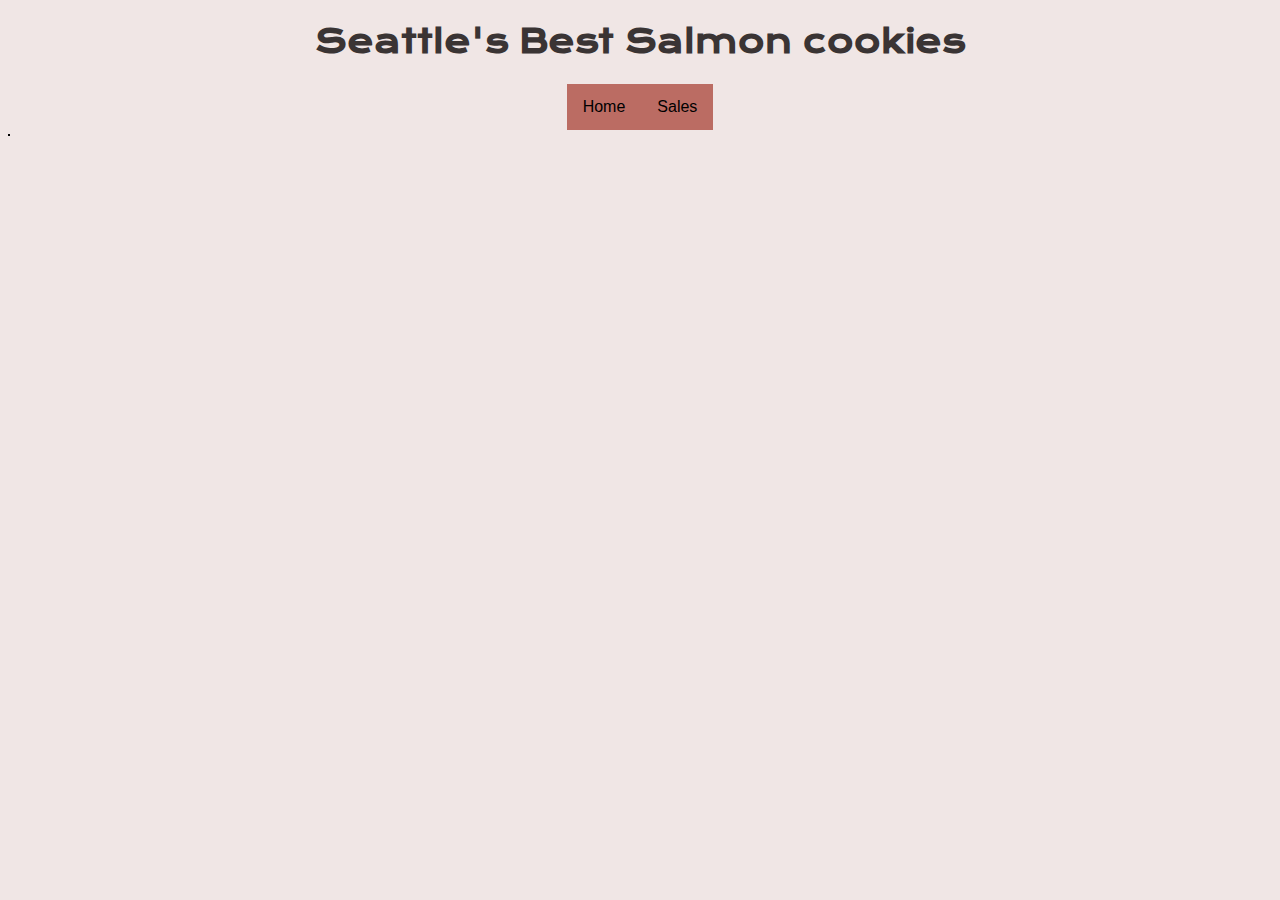
==== sales.html @ 68614b9c "create change" ====
<!DOCTYPE html>
<head>
  <link rel="stylesheet" href="css/style.css" type="text/css" />
  <link href="https://fonts.googleapis.com/css2?family=Krona+One&family=Lobster&family=Pacifico&display=swap" rel="stylesheet">
</head>

<body>
  <header>
    <h1>Seattle's Best Salmon cookies</h1>
    <ul>
      <li><a class="active" href="index.html">Home</a></li>
      <li><a href="sales.html">Sales</a></li>
    
    </ul>

  </header>
  <main>
    <!-- <h3>Seattle</h3>
    <ul id="seattle"></ul> -->

    <!-- <table>
      <thead>
        <tr>
          <th>City</th>
          <th>6:00 AM</th>
          <th>7:00 AM</th>
          <th>8:00 AM</th>
          <th>9:00 AM</th>
          <th>10:00 AM</th>
          <th>11:00 AM</th>
          <th>12:00 AM</th>
          <th>1:00 PM</th>
          <th>2:00 PM</th>
          <th>3:00 PM</th>
          <th>4:00 PM</th>
          <th>5:00 PM</th>
          <th>6:00 PM</th>
          <th>7:00 PM</th>
        </tr>
        <tr>
          <td>Data</td>
          <td>Data</td>
          <td>Data</td>
          <td>Data</td>
        </tr>
      </thead>
    </table> -->

    <table id="dataTable">

    </table>


  </main>
  <footer></footer>
  <script src="js/app.js"></script>
</body>

</html>
---- css/style.css ----
h1{
text-align: center;
    font-family: 'Krona One', sans-ser
}

table,
td,
th {
  border: 1px solid black;
}



header ul {
  
  margin: 0;
  padding: 0;
  overflow: hidden;
  background-color: #bb6c63;
  display: inline-block;
}

header ul li {
  float: left;
}

header ul li a {
  display: block;
  color: black;
  text-align: center;
  padding: 14px 16px;
  text-decoration: none;
}

header ul li a:hover:not(.act) {
  background-color: #bb6c63;
  
}

.act {
  background-color: #7bd0da;
  
}
 #img1{

  margin-top: auto 0;
  padding-left: 10px;
 }
 .imges{
  width: 250px;
  height: 100px;
  float: right;
  padding: 5px;
  
 }
 body {
  background-color: #f0e6e5;
  font-family: Arial, Helvetica, sans-serif;
  text-align: center;
  color: rgb(58, 52, 52);
 
}



main  article {
  width: 350px;
  text-align: center;
  display: inline-block;
  vertical-align: top;
  height: 400px;
  padding: 5px;
}

main  article  img {
  height: 350px;
  width: 350px;
  border: 0 dotted black;
  padding: 5px;
  border-color: #e9958b;
  border-style: solid;
  border-width: 5px;
}
ul {
  list-style-type: none;
  margin: 0;
  padding: 0;
  overflow: hidden;
  background-color: #e9958b;
}

li a {
  display: block;
  color: black;
  text-align: center;
  padding: 14px 16px;
  text-decoration: none;
}
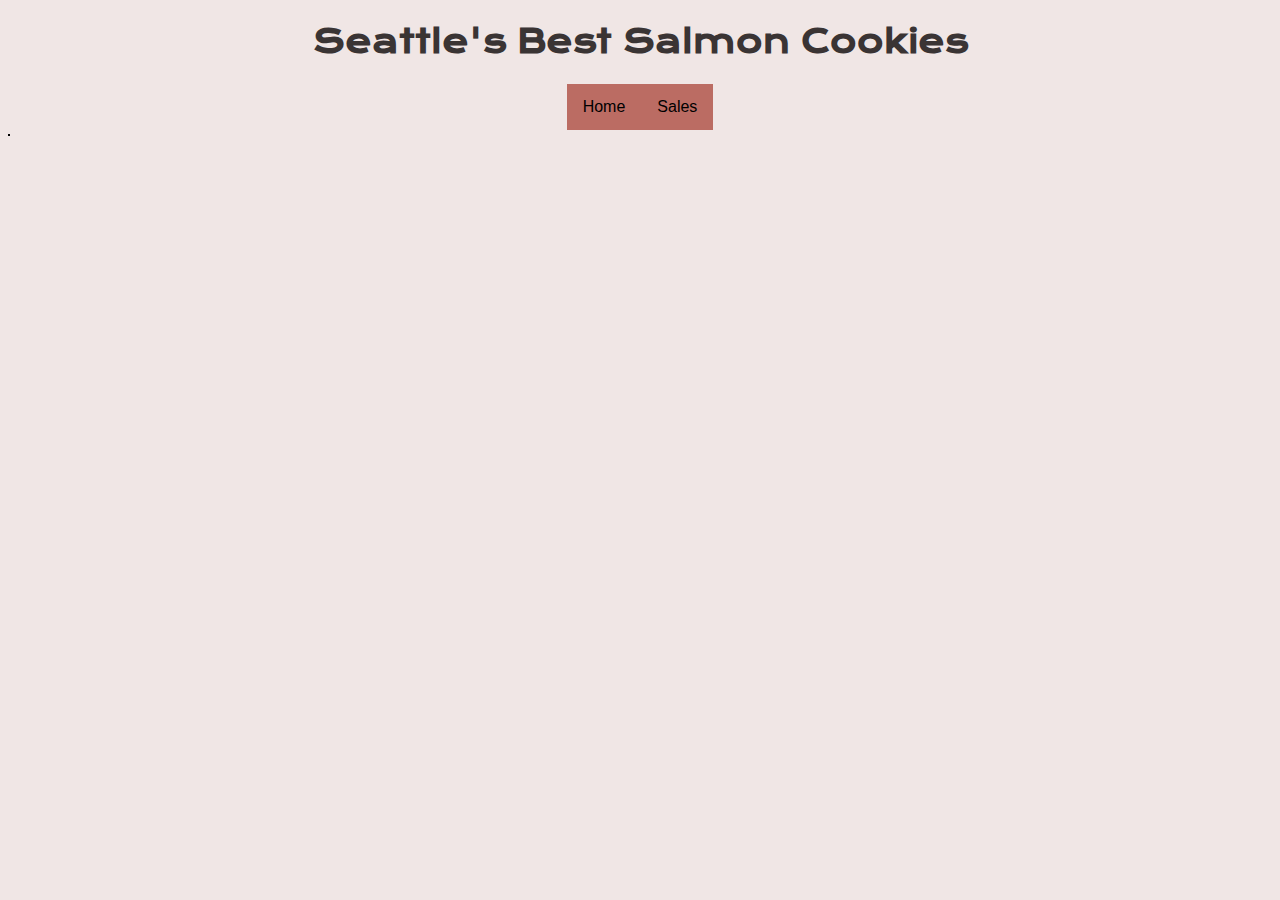
==== commit 95445780: "create change" ====
--- a/sales.html
+++ b/sales.html
@@ -6,7 +6,7 @@
 
 <body>
   <header>
-    <h1>Seattle's Best Salmon cookies</h1>
+    <h1>Seattle's Best Salmon Cookies</h1>
     <ul>
       <li><a class="active" href="index.html">Home</a></li>
       <li><a href="sales.html">Sales</a></li>
--- a/css/style.css
+++ b/css/style.css
@@ -1,103 +1,101 @@
 h1{
-text-align: center;
-    font-family: 'Krona One', sans-ser
-}
-
-table,
-td,
-th {
-  border: 1px solid black;
-}
-
-
-
-header ul {
+  text-align: center;
+      font-family: 'Krona One', sans-ser
+  }
   
-  margin: 0;
-  padding: 0;
-  overflow: hidden;
-  background-color: #bb6c63;
-  display: inline-block;
-}
-
-header ul li {
-  float: left;
-}
-
-header ul li a {
-  display: block;
-  color: black;
-  text-align: center;
-  padding: 14px 16px;
-  text-decoration: none;
-}
-
-header ul li a:hover:not(.act) {
-  background-color: #bb6c63;
+  table,
+  td,
+  th {
+    border: 1px solid black;
+  }
   
-}
-
-.act {
-  background-color: #7bd0da;
   
-}
- #img1{
-
-  margin-top: auto 0;
-  padding-left: 10px;
- }
- .imges{
-  width: 250px;
-  height: 100px;
-  float: right;
-  padding: 5px;
+  header ul {
+    
+    margin: 0;
+    padding: 0;
+    overflow: hidden;
+    background-color: #bb6c63;
+    display: inline-block;
+  }
   
- }
- body {
-  background-color: #f0e6e5;
-  font-family: Arial, Helvetica, sans-serif;
-  text-align: center;
-  color: rgb(58, 52, 52);
- 
-}
-
-
-
-main  article {
-  width: 350px;
-  text-align: center;
-  display: inline-block;
-  vertical-align: top;
-  height: 400px;
-  padding: 5px;
-}
-
-main  article  img {
-  height: 350px;
-  width: 350px;
-  border: 0 dotted black;
-  padding: 5px;
-  border-color: #e9958b;
-  border-style: solid;
-  border-width: 5px;
-}
-ul {
-  list-style-type: none;
-  margin: 0;
-  padding: 0;
-  overflow: hidden;
-  background-color: #e9958b;
-}
-
-li a {
-  display: block;
-  color: black;
-  text-align: center;
-  padding: 14px 16px;
-  text-decoration: none;
-}
-
-
-
-
-
+  header ul li {
+    float: left;
+  }
+  
+  header ul li a {
+    display: block;
+    color: black;
+    text-align: center;
+    padding: 14px 16px;
+    text-decoration: none;
+  }
+  
+  header ul li a:hover:not(.act) {
+    background-color: #bb6c63;
+    
+  }
+  
+  .act {
+    background-color: #7bd0da;
+    
+  }
+   #img1{
+  
+    margin-top: auto 0;
+    padding-left: 10px;
+   }
+   .imges{
+    width: 250px;
+    height: 100px;
+    float: right;
+    padding: 5px;
+    
+   }
+   body {
+    background-color: #f0e6e5;
+    font-family: Arial, Helvetica, sans-serif;
+    text-align: center;
+    color: rgb(58, 52, 52);
+   
+  }
+  
+  
+  
+  main  article {
+    width: 350px;
+    text-align: center;
+    display: inline-block;
+    vertical-align: top;
+    height: 400px;
+    padding: 5px;
+  }
+  
+  main  article  img {
+    height: 350px;
+    width: 350px;
+    border: 0 dotted black;
+    padding: 5px;
+    border-color: #e9958b;
+    border-style: solid;
+    border-width: 5px;
+  }
+  ul {
+    list-style-type: none;
+    margin: 0;
+    padding: 0;
+    overflow: hidden;
+    background-color: #e9958b;
+  }
+  
+  li a {
+    display: block;
+    color: black;
+    text-align: center;
+    padding: 14px 16px;
+    text-decoration: none;
+  }
+  
+  
+  
+  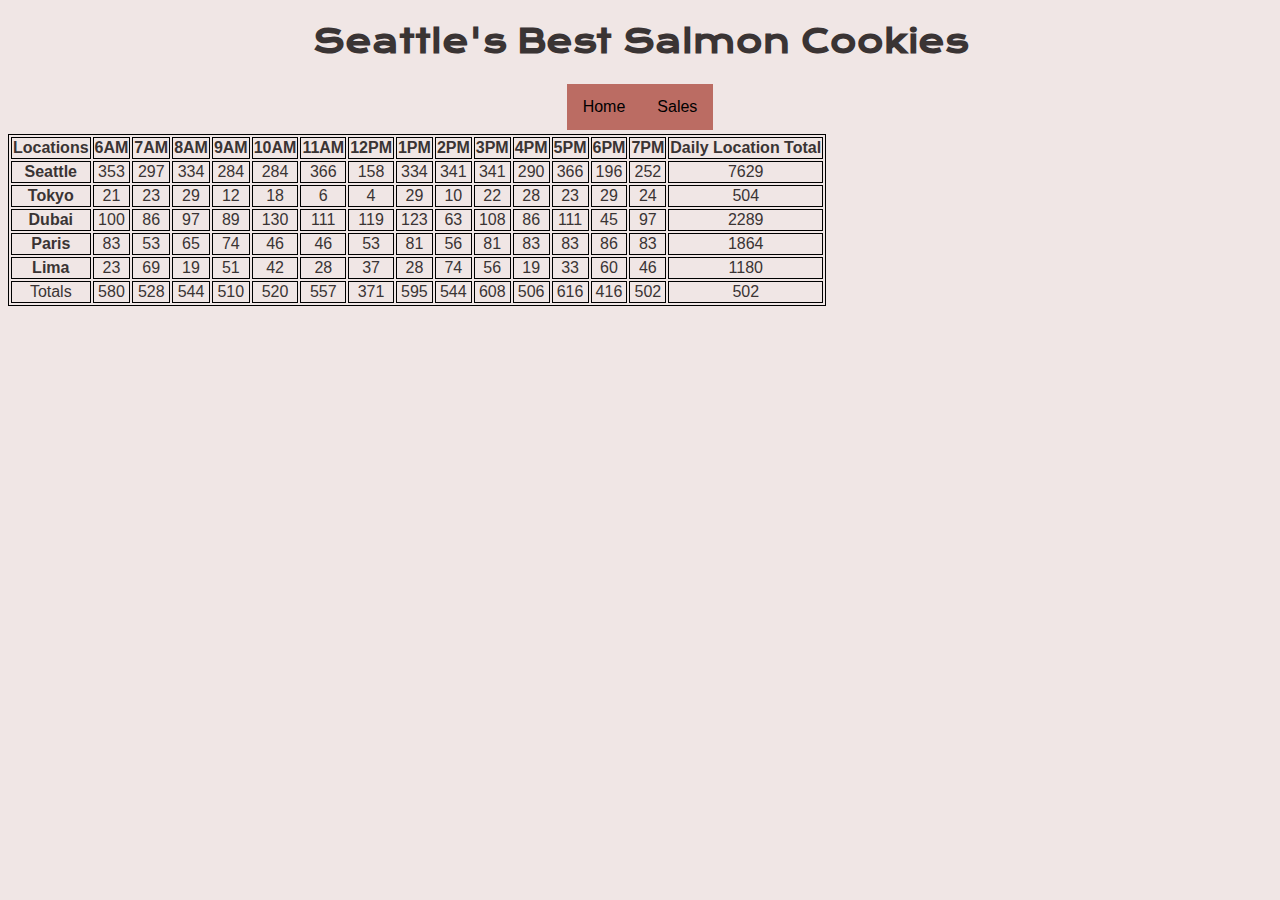
==== commit badcd2a0: "create change" ====
--- a/sales.html
+++ b/sales.html
@@ -46,7 +46,7 @@
       </thead>
     </table> -->
 
-    <table id="dataTable">
+    <table id="DataTable">
 
     </table>
 
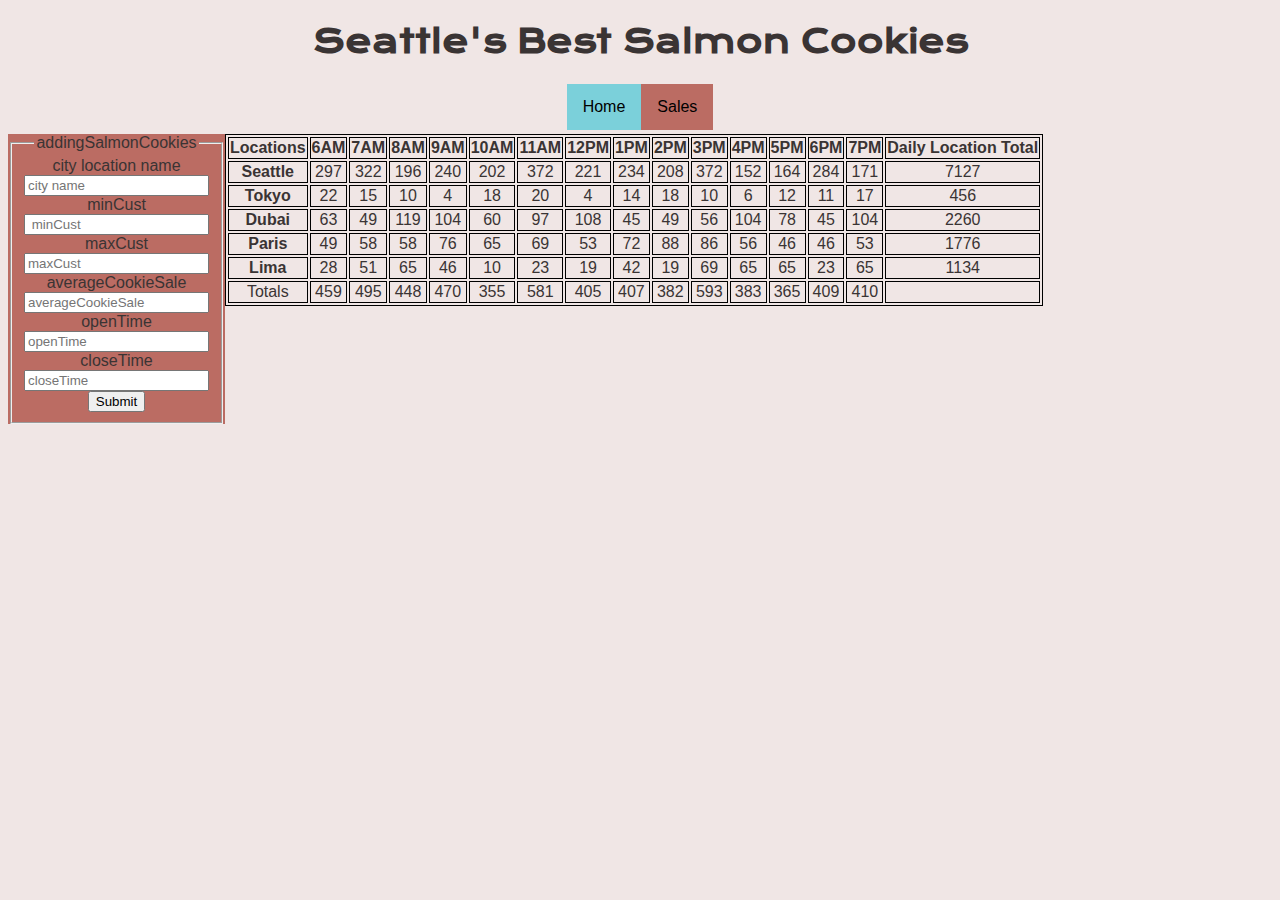
==== commit 8443c27c: "create lab09" ====
--- a/sales.html
+++ b/sales.html
@@ -8,13 +8,37 @@
   <header>
     <h1>Seattle's Best Salmon Cookies</h1>
     <ul>
-      <li><a class="active" href="index.html">Home</a></li>
+      <li><a class="act" href="index.html">Home</a></li>
       <li><a href="sales.html">Sales</a></li>
     
     </ul>
 
   </header>
   <main>
+    <form action="" id="cookiesForm">
+      <fieldset>
+        <legend>addingSalmonCookies</legend>
+        <label for="name"> city location name</label> <br>
+        <input id="name" name="name" type="text" placeholder="city name" /> <br>
+
+        <label for=" minCust"> minCust</label> <br>
+        <input id=" minCust" name=" minCust" type="number" placeholder=" minCust" /> <br>
+
+        <label for="maxCust">maxCust</label> <br>
+        <input id="maxCust" name="maxCust" type="number" placeholder="maxCust" /> <br>
+
+        <label for="averageCookieSale">averageCookieSale</label> <br>
+        <input type="number" name="averageCookieSale" id="averageCookieSale" placeholder="averageCookieSale" /> <br>
+
+        <label for="openTime">openTime</label> <br>
+        <input type="number" name="openTime" id="openTime" placeholder="openTime"  /> <br>
+       
+        <label for="closeTime">closeTime</label> <br>
+        <input type="number" name="closeTime" id="closeTime" placeholder="closeTime" /> <br>
+       
+        <input type="submit" value="Submit" />
+      </fieldset>
+    </form>
     <!-- <h3>Seattle</h3>
     <ul id="seattle"></ul> -->
 
--- a/css/style.css
+++ b/css/style.css
@@ -96,6 +96,12 @@
     text-decoration: none;
   }
   
-  
+  #cookiesForm{
+    
+    float: left ;
+    overflow: hidden;
+    background-color: #bb6c63;
+    display: inline-block;
+  }
   
   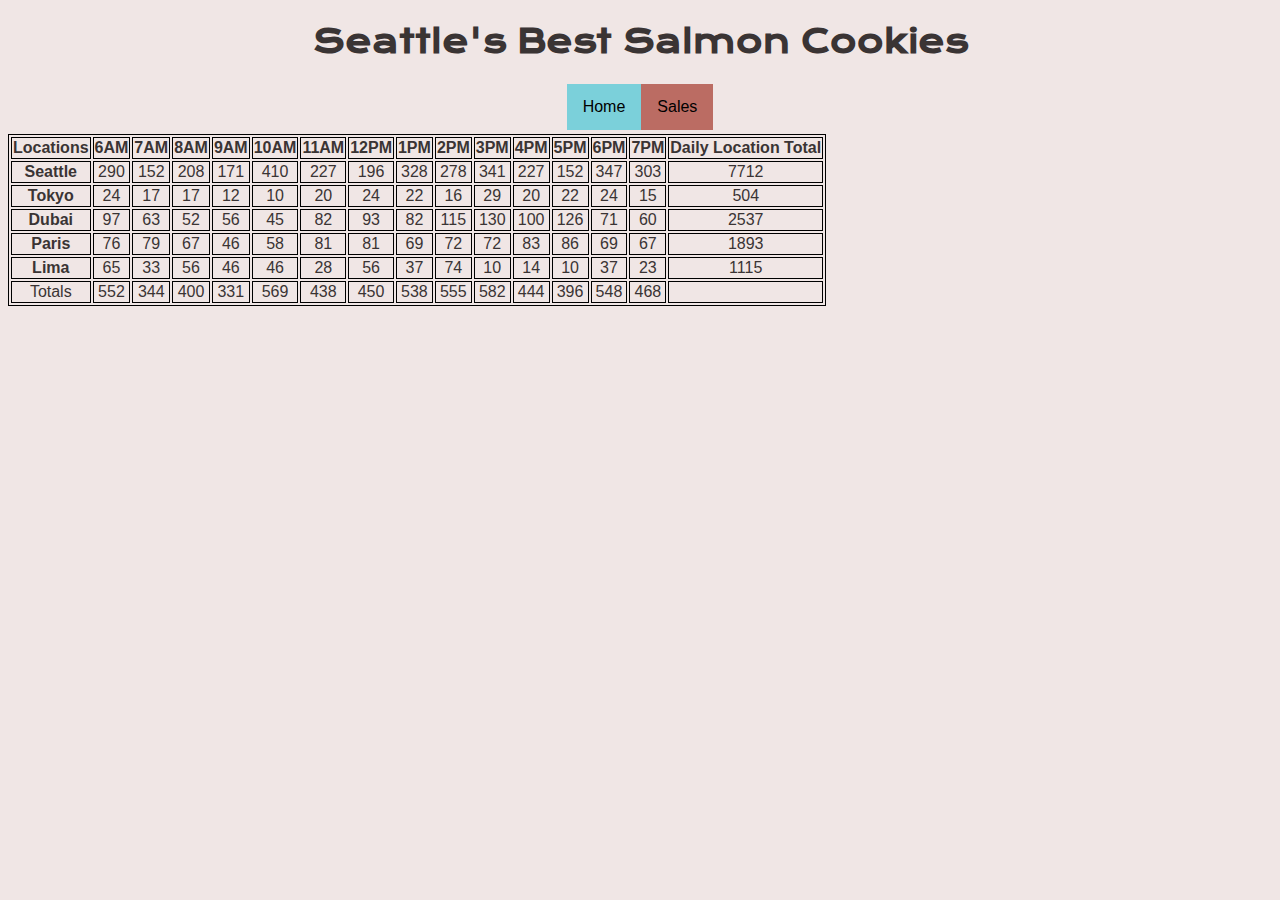
==== commit 8c3d7b21: "create new change" ====
--- a/sales.html
+++ b/sales.html
@@ -15,30 +15,6 @@
 
   </header>
   <main>
-    <form action="" id="cookiesForm">
-      <fieldset>
-        <legend>addingSalmonCookies</legend>
-        <label for="name"> city location name</label> <br>
-        <input id="name" name="name" type="text" placeholder="city name" /> <br>
-
-        <label for=" minCust"> minCust</label> <br>
-        <input id=" minCust" name=" minCust" type="number" placeholder=" minCust" /> <br>
-
-        <label for="maxCust">maxCust</label> <br>
-        <input id="maxCust" name="maxCust" type="number" placeholder="maxCust" /> <br>
-
-        <label for="averageCookieSale">averageCookieSale</label> <br>
-        <input type="number" name="averageCookieSale" id="averageCookieSale" placeholder="averageCookieSale" /> <br>
-
-        <label for="openTime">openTime</label> <br>
-        <input type="number" name="openTime" id="openTime" placeholder="openTime"  /> <br>
-       
-        <label for="closeTime">closeTime</label> <br>
-        <input type="number" name="closeTime" id="closeTime" placeholder="closeTime" /> <br>
-       
-        <input type="submit" value="Submit" />
-      </fieldset>
-    </form>
     <!-- <h3>Seattle</h3>
     <ul id="seattle"></ul> -->
 
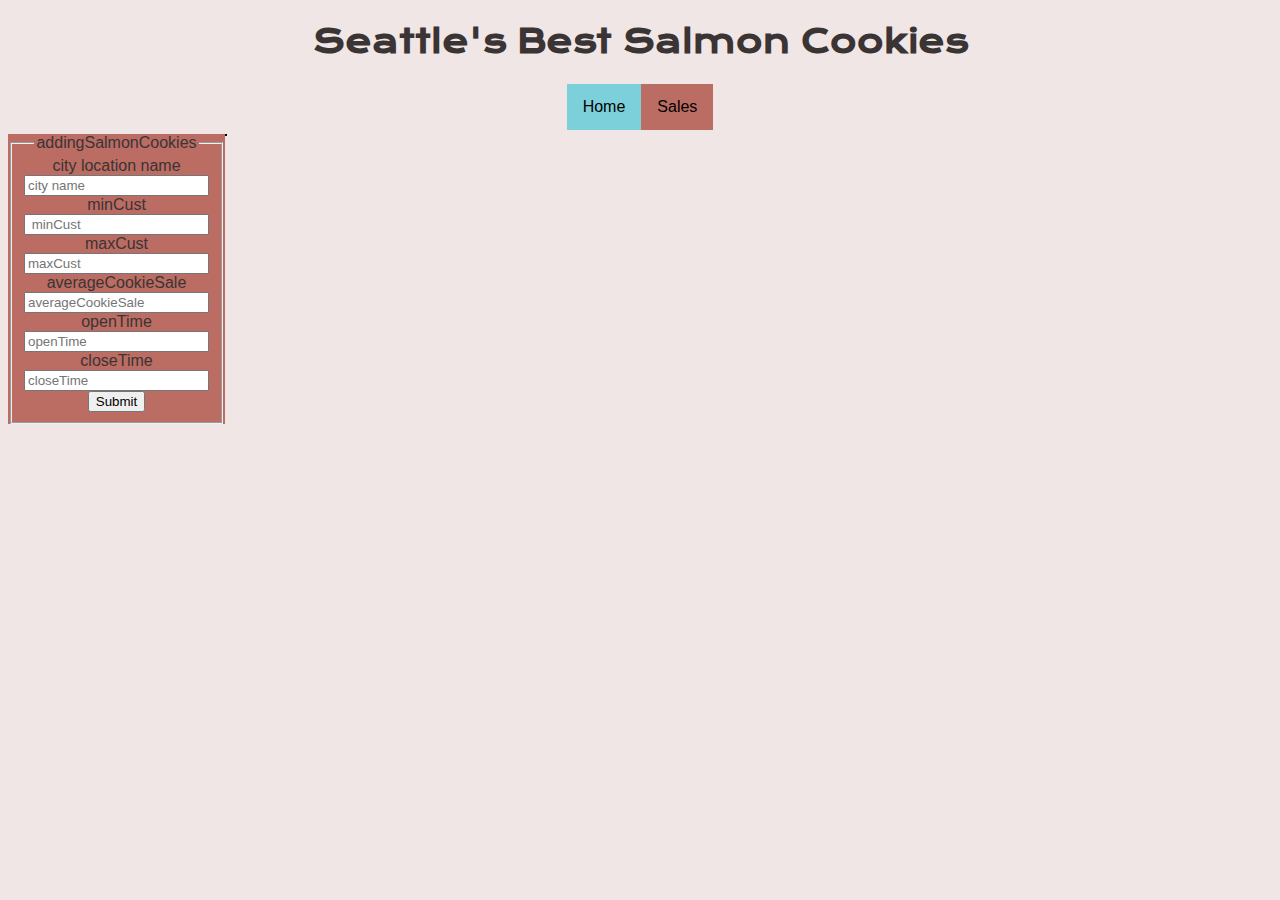
==== commit 53553350: "Merge branch 'main' into lab08b" ====
--- a/sales.html
+++ b/sales.html
@@ -15,6 +15,30 @@
 
   </header>
   <main>
+    <form action="" id="cookiesForm">
+      <fieldset>
+        <legend>addingSalmonCookies</legend>
+        <label for="name"> city location name</label> <br>
+        <input id="name" name="name" type="text" placeholder="city name" /> <br>
+
+        <label for=" minCust"> minCust</label> <br>
+        <input id=" minCust" name=" minCust" type="number" placeholder=" minCust" /> <br>
+
+        <label for="maxCust">maxCust</label> <br>
+        <input id="maxCust" name="maxCust" type="number" placeholder="maxCust" /> <br>
+
+        <label for="averageCookieSale">averageCookieSale</label> <br>
+        <input type="number" name="averageCookieSale" id="averageCookieSale" placeholder="averageCookieSale" /> <br>
+
+        <label for="openTime">openTime</label> <br>
+        <input type="number" name="openTime" id="openTime" placeholder="openTime"  /> <br>
+       
+        <label for="closeTime">closeTime</label> <br>
+        <input type="number" name="closeTime" id="closeTime" placeholder="closeTime" /> <br>
+       
+        <input type="submit" value="Submit" />
+      </fieldset>
+    </form>
     <!-- <h3>Seattle</h3>
     <ul id="seattle"></ul> -->
 
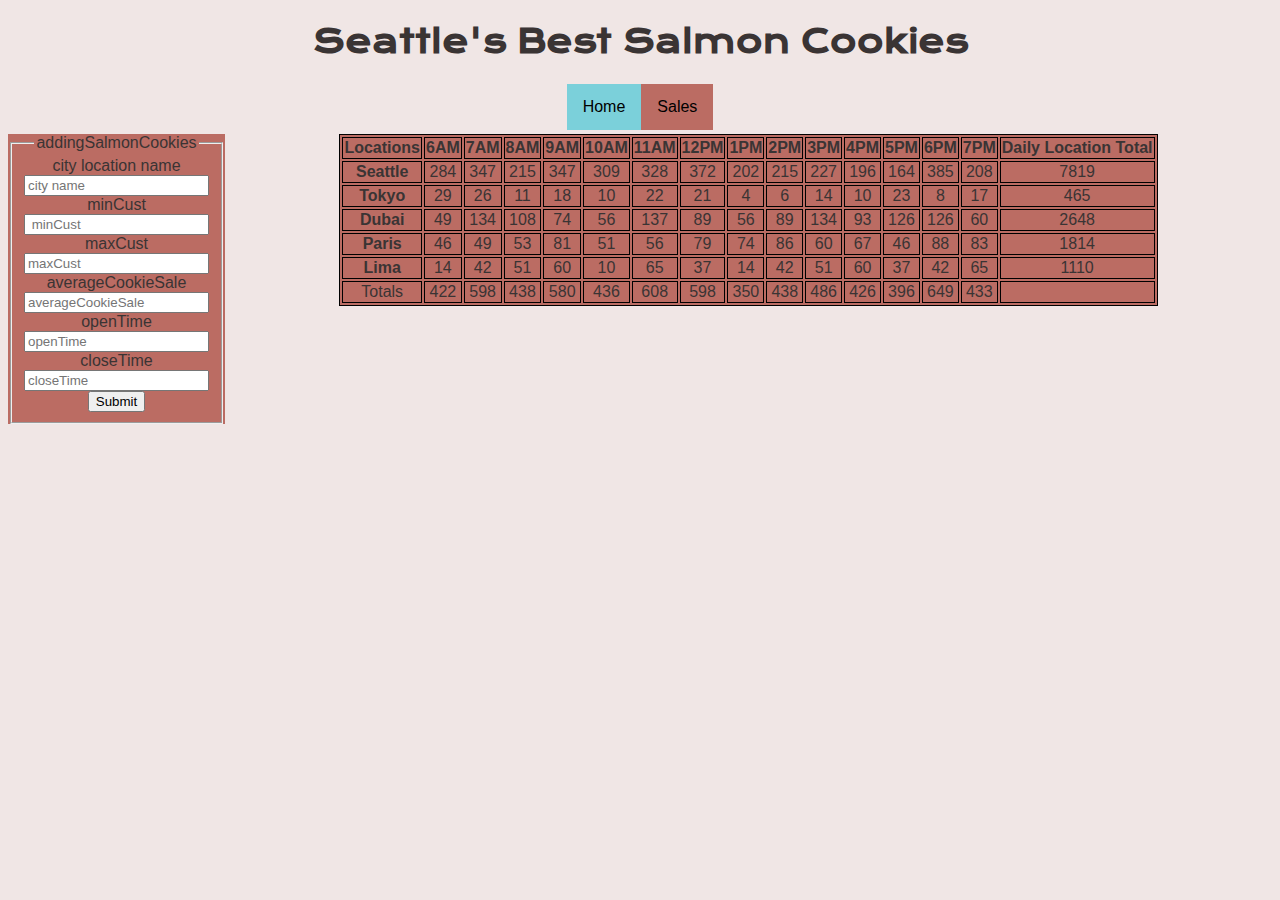
==== commit 67dcd48e: "create new change" ====
--- a/sales.html
+++ b/sales.html
@@ -15,7 +15,7 @@
 
   </header>
   <main>
-    <form action="" id="cookiesForm">
+    <form action="" id="cookiesform">
       <fieldset>
         <legend>addingSalmonCookies</legend>
         <label for="name"> city location name</label> <br>
--- a/css/style.css
+++ b/css/style.css
@@ -96,12 +96,20 @@
     text-decoration: none;
   }
   
-  #cookiesForm{
+  #cookiesform{
     
     float: left ;
     overflow: hidden;
     background-color: #bb6c63;
     display: inline-block;
   }
+   
+  #DataTable{
+
+    overflow: hidden;
+    background-color: #bb6c63;
+    display: inline-block;
+
+  }
   
   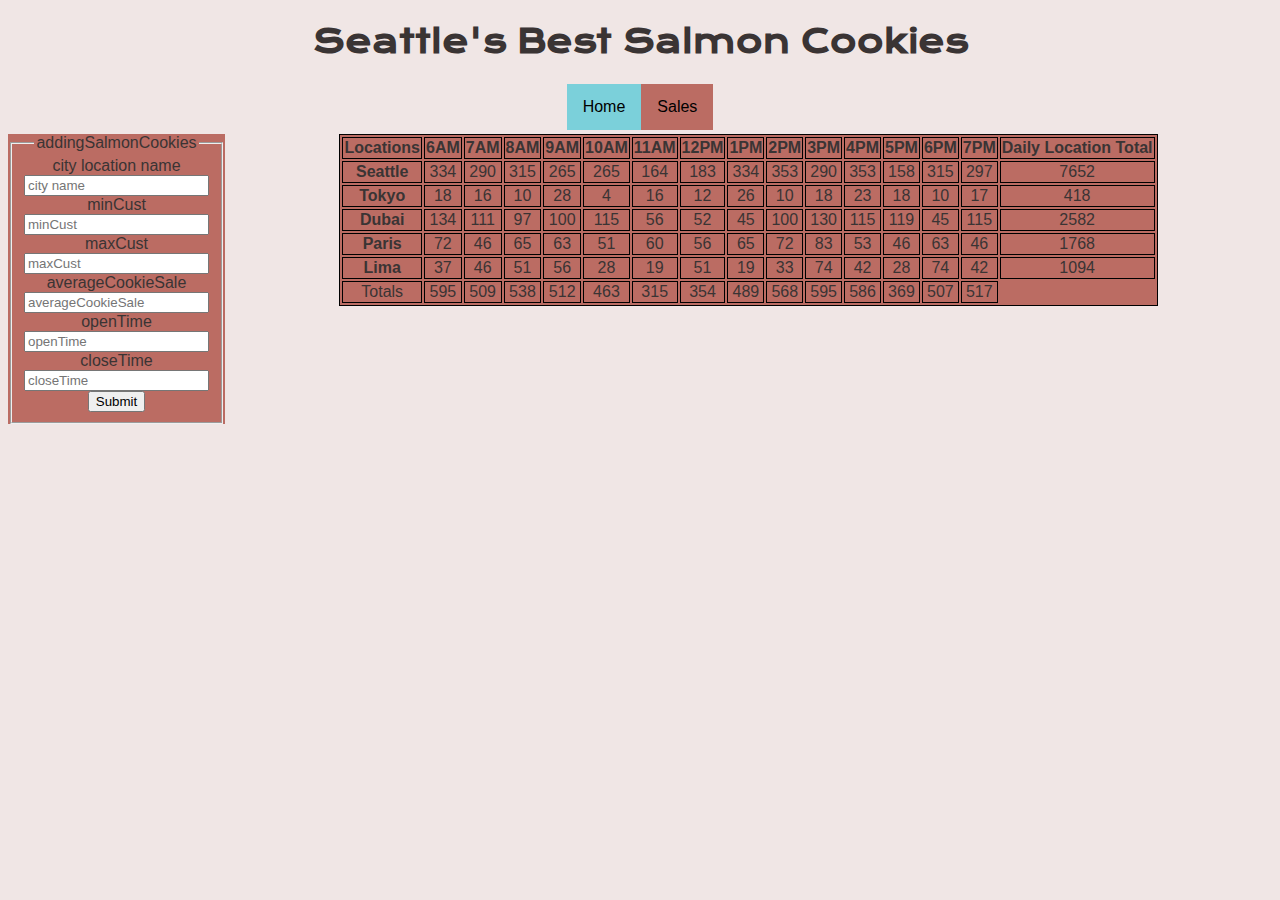
==== commit 0e58b123: "create some change" ====
--- a/sales.html
+++ b/sales.html
@@ -18,25 +18,25 @@
     <form action="" id="cookiesform">
       <fieldset>
         <legend>addingSalmonCookies</legend>
-        <label for="name"> city location name</label> <br>
-        <input id="name" name="name" type="text" placeholder="city name" /> <br>
+        <label for="name">city location name</label> <br>
+        <input id="name" name="name" type="text" placeholder="city name"/> <br>
 
-        <label for=" minCust"> minCust</label> <br>
-        <input id=" minCust" name=" minCust" type="number" placeholder=" minCust" /> <br>
+        <label for="minCust">minCust</label> <br>
+        <input id="minCust" name="minCust" type="text" placeholder="minCust"/> <br>
 
         <label for="maxCust">maxCust</label> <br>
-        <input id="maxCust" name="maxCust" type="number" placeholder="maxCust" /> <br>
+        <input id="maxCust" name="maxCust" type="text" placeholder="maxCust"/> <br>
 
         <label for="averageCookieSale">averageCookieSale</label> <br>
-        <input type="number" name="averageCookieSale" id="averageCookieSale" placeholder="averageCookieSale" /> <br>
+        <input type="text" name="averageCookieSale" id="averageCookieSale" placeholder="averageCookieSale"/> <br>
 
         <label for="openTime">openTime</label> <br>
-        <input type="number" name="openTime" id="openTime" placeholder="openTime"  /> <br>
+        <input type="text" name="openTime" id="openTime" placeholder="openTime"/> <br>
        
         <label for="closeTime">closeTime</label> <br>
-        <input type="number" name="closeTime" id="closeTime" placeholder="closeTime" /> <br>
+        <input type="text" name="closeTime" id="closeTime" placeholder="closeTime"/> <br>
        
-        <input type="submit" value="Submit" />
+        <input type="submit" value="Submit"/>
       </fieldset>
     </form>
     <!-- <h3>Seattle</h3>
